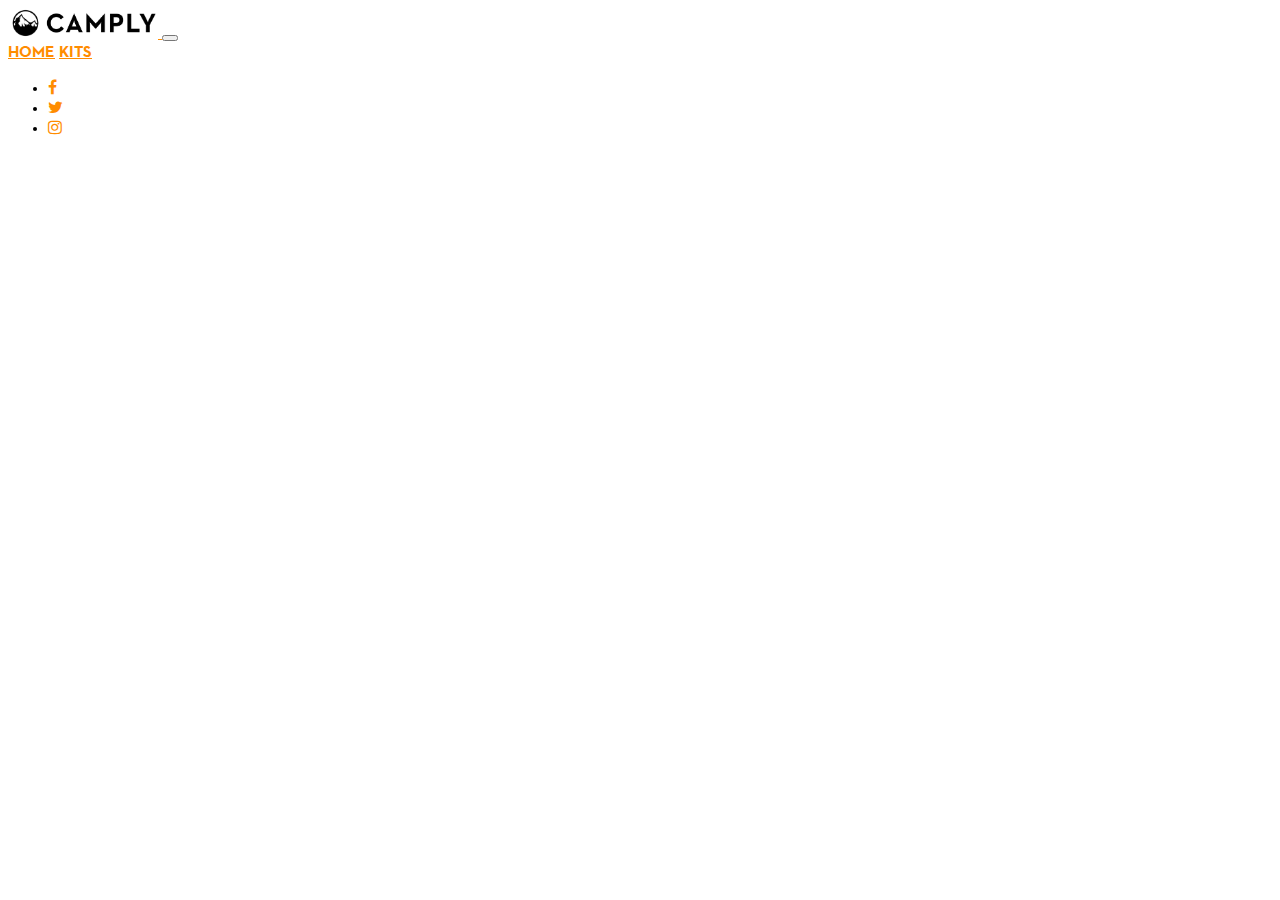
==== Camply/index.html @ c2e9fa63 "Camply" ====
<!doctype html>
<html lang="en">

<head>
  <!-- Required meta tags -->
  <meta charset="utf-8">
  <meta name="viewport" content="width=device-width, initial-scale=1, shrink-to-fit=no">

  <!-- Bootstrap CSS -->
  <link rel="stylesheet" href="https://cdn.jsdelivr.net/npm/bootstrap@4.5.3/dist/css/bootstrap.min.css"
    integrity="sha384-TX8t27EcRE3e/ihU7zmQxVncDAy5uIKz4rEkgIXeMed4M0jlfIDPvg6uqKI2xXr2" crossorigin="anonymous">

  <!-- Icon Library -->
  <link rel="stylesheet" href="https://cdnjs.cloudflare.com/ajax/libs/font-awesome/4.7.0/css/font-awesome.min.css">

  <!-- Styles -->
  <link href="css/styles.css" rel="stylesheet" type="text/css">

  <title>Camply</title>
</head>

<body>
  <!-- Navbar  -->
  <nav class="navbar navbar-expand-md navbar-light">
    <!-- Logo  -->
    <a class="navbar-brand" href="index.html">
      <img src="assets/images/camply-logo-black.png" alt="Camply Logo">
    </a>
    <button class="navbar-toggler" type="button" data-toggle="collapse" data-target="#navbarNavAltMarkup"
      aria-controls="navbarNavAltMarkup" aria-expanded="false" aria-label="Toggle navigation">
      <span class="navbar-toggler-icon"></span>
    </button>
    <!-- Navbar  -->
    <div class="collapse navbar-collapse" id="navbarNavAltMarkup">
      <div class="navbar-nav mx-auto">
        <a class="nav-item nav-link active" href="index.html">HOME</a>
        <a class="nav-item nav-link" href="pages/kits.html">KITS</a>
      </div>
      <!-- Social Media Icons  -->
      <ul class="nav navbar-nav navbar-right">
        <li class="nav-item"><a href="#" class="nav-link"><i class="fa fa-facebook"></i></a></li>
        <li class="nav-item"><a href="#" class="nav-link"><i class="fa fa-twitter"></i></a></li>
        <li class="nav-item"><a href="https://www.instagram.com/camplyapp/" class="nav-link"><i
              class="fa fa-instagram"></i></a></li>
      </ul>
    </div>
  </nav>

  <main>
    <div class="container-fluid">
      <!-- Carousel -->
      <div id="gearCarousel" class="carousel slide loadanimation">
        <ol class="carousel-indicators">
          <li data-target="#gearCarousel" data-slide-to="0" class="active"></li>
          <li data-target="#gearCarousel" data-slide-to="1"></li>
        </ol>
        <div class="carousel-inner shadow round">
          <div class="carousel-item bg-carousel1 active">
            <div class="carousel-caption">
              <div class="centered text-center">
                <h1 id="categorieis">OUR KITS</h1>
              </div>
            </div>
          </div>
          <div class="carousel-item bg-carousel2">
            <div class="carousel-caption">

              <div class="centered text-center">
                <h1 id="caption">EXPLORE OUR KITS</h1>
              </div>
            </div>
          </div>
        </div>
        <!-- Carousel Captions -->
        <a class="carousel-control-prev" href="#gearCarousel" role="button" data-slide="prev">
          <span class="carousel-control-prev-icon" aria-hidden="true"></span>
          <span class="sr-only">Previous</span>
        </a>
        <a class="carousel-control-next" href="#gearCarousel" role="button" data-slide="next">
          <span class="carousel-control-next-icon" aria-hidden="true"></span>
          <span class="sr-only">Next</span>
        </a>
      </div>
    </div>
  </main>

  <footer></footer>

  <!-- JavaScript -->
  <script src="https://code.jquery.com/jquery-3.5.1.slim.min.js"
    integrity="sha384-DfXdz2htPH0lsSSs5nCTpuj/zy4C+OGpamoFVy38MVBnE+IbbVYUew+OrCXaRkfj" crossorigin="anonymous">
  </script>
  <script src="https://cdn.jsdelivr.net/npm/bootstrap@4.5.3/dist/js/bootstrap.bundle.min.js"
    integrity="sha384-ho+j7jyWK8fNQe+A12Hb8AhRq26LrZ/JpcUGGOn+Y7RsweNrtN/tE3MoK7ZeZDyx" crossorigin="anonymous">
  </script>

  <script src="../js/script.js"></script>
</body>

</html>
---- Camply/css/styles.css ----
@font-face {
  font-family: Neutraface2TextBold;
  src: url(../assets/fonts/Neutraface2Text-Bold.otf);
}

@font-face {
  font-family: Neutraface2TextBook;
  src: url(../assets/fonts/Neutraface2Text-Book.otf);
}

a {
  color: darkorange;
}

a:hover {
  color: darkorange;
  text-decoration: underline;
}

nav,
h1 {
  font-family: 'Neutraface2TextBold';
}

h3 {
  font-family: 'Neutraface2TextBold';
  font-size: 20px;
}

body {
  font-family: 'Neutraface2TextBook';
  overflow-y: scroll;
  /* Add the ability to scroll */
}

.navbar-brand img {
  max-width: 150px;
}

.jumbotron {
  background-size: cover;
  background-position: center;
}

#title {
  margin: 3vw 0vw 1.5vw 1.5vw;
  font-size: 30px;
}

.round {
  border-radius: 2.5vw;
}

.roundless {
  border-radius: 2.5vw 2.5vw 0vw 0vw;
}

.centered {
  position: absolute;
  top: 50%;
  left: 50%;
  transform: translate(-50%, -50%);
  color: white;
}

.cover-space {
  margin: 5% 0% 5% 0%;
}

.shadow-space {
  margin: 1% 0% 1% 0%;
}

.bg-carousel1 {
  background-image: url('../assets/images/gear/carousel/kits.jpeg');
}

.bg-carousel2 {
  background-image: url('../assets/images/gear/carousel/gearwizard.jpg');
}

.carousel-item {
  height: 25vw;
  background-position: center;
  background-repeat: no-repeat;
  background-size: cover;
  position: relative;
}

.carousel-caption {
  transform: translateY(-50%);
  bottom: 0;
  top: 50%;
}

.scrolling-wrapper {
  overflow-x: auto;
}

/* Hide scrollbar for Chrome, Safari and Opera */
div.scrolling-wrapper::-webkit-scrollbar {
  display: none;
}

/* Hide scrollbar for IE and Edge */
div.scrolling-wrapper {
  -ms-overflow-style: none;
}

/* Hide scrollbar for Chrome, Safari and Opera */
body::-webkit-scrollbar {
  display: none;
}

/* Hide scrollbar for IE and Edge */
body.scrolling-wrapper {
  -ms-overflow-style: none;
}

/* ----------------- ANIMATIONS --------------- */
.firstanimation {
  opacity: 0;
  animation: appear .25s;
  animation-fill-mode: forwards;
}

.loadanimation {
  opacity: 0;
  animation: appear .5s;
  animation-fill-mode: forwards;
}

.oneanimation {
  opacity: 0;
  animation: appear .5s;
  animation-fill-mode: forwards;
}

.twoanimation {
  opacity: 0;
  animation: appear .75s;
  animation-fill-mode: forwards;
}

.threeanimation {
  opacity: 0;
  animation: appear 1s;
  animation-fill-mode: forwards;
}

.fouranimation {
  opacity: 0;
  animation: appear 1.25s;
  animation-fill-mode: forwards;
}

.fiveanimation {
  opacity: 0;
  animation: appear 1.5s;
  animation-fill-mode: forwards;
}

.sixanimation {
  opacity: 0;
  animation: appear 1.75s;
  animation-fill-mode: forwards;
}

.sevenanimation {
  opacity: 0;
  animation: appear 2s;
  animation-fill-mode: forwards;
}

.eightanimation {
  opacity: 0;
  animation: appear 2.25s;
  animation-fill-mode: forwards;
}

.big:hover {
  transform: scale(1.025);
}

@keyframes appear {
  0% {
    opacity: 0;
  }

  100% {
    opacity: 1;
  }
}
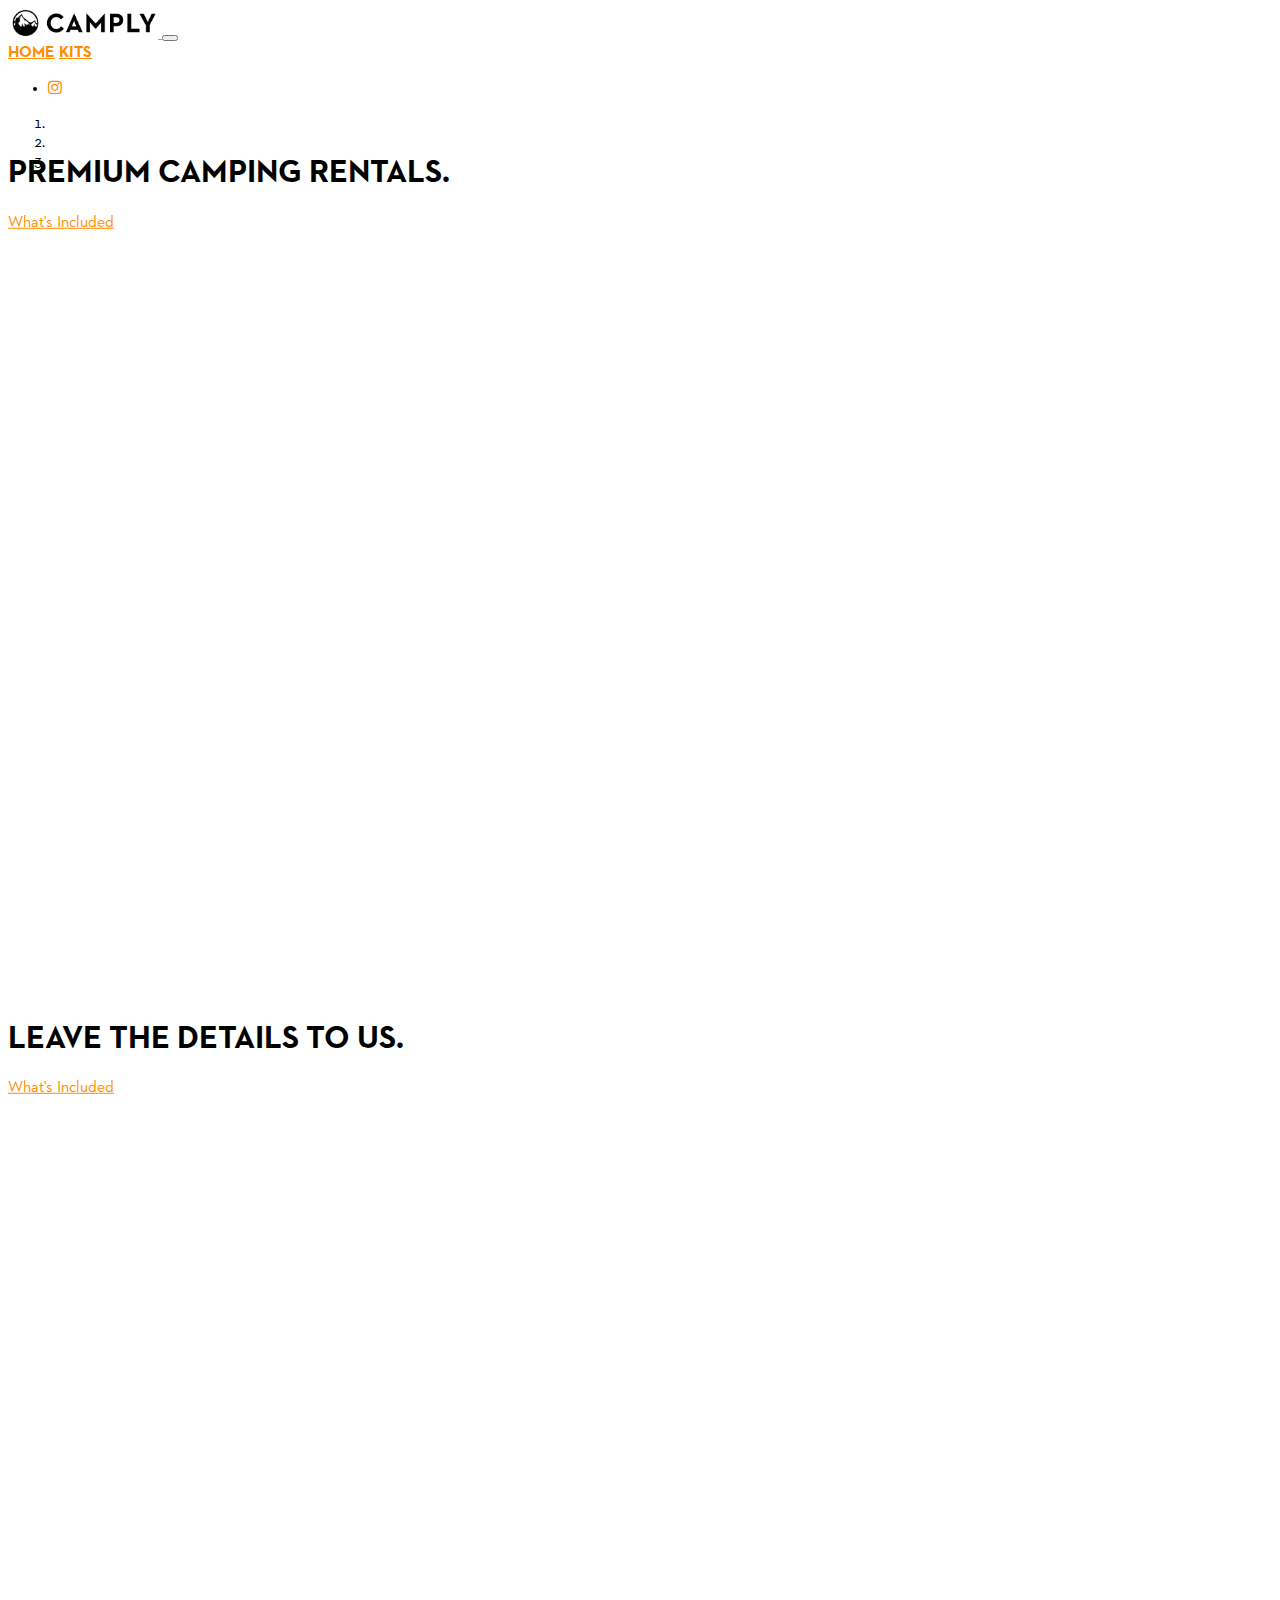
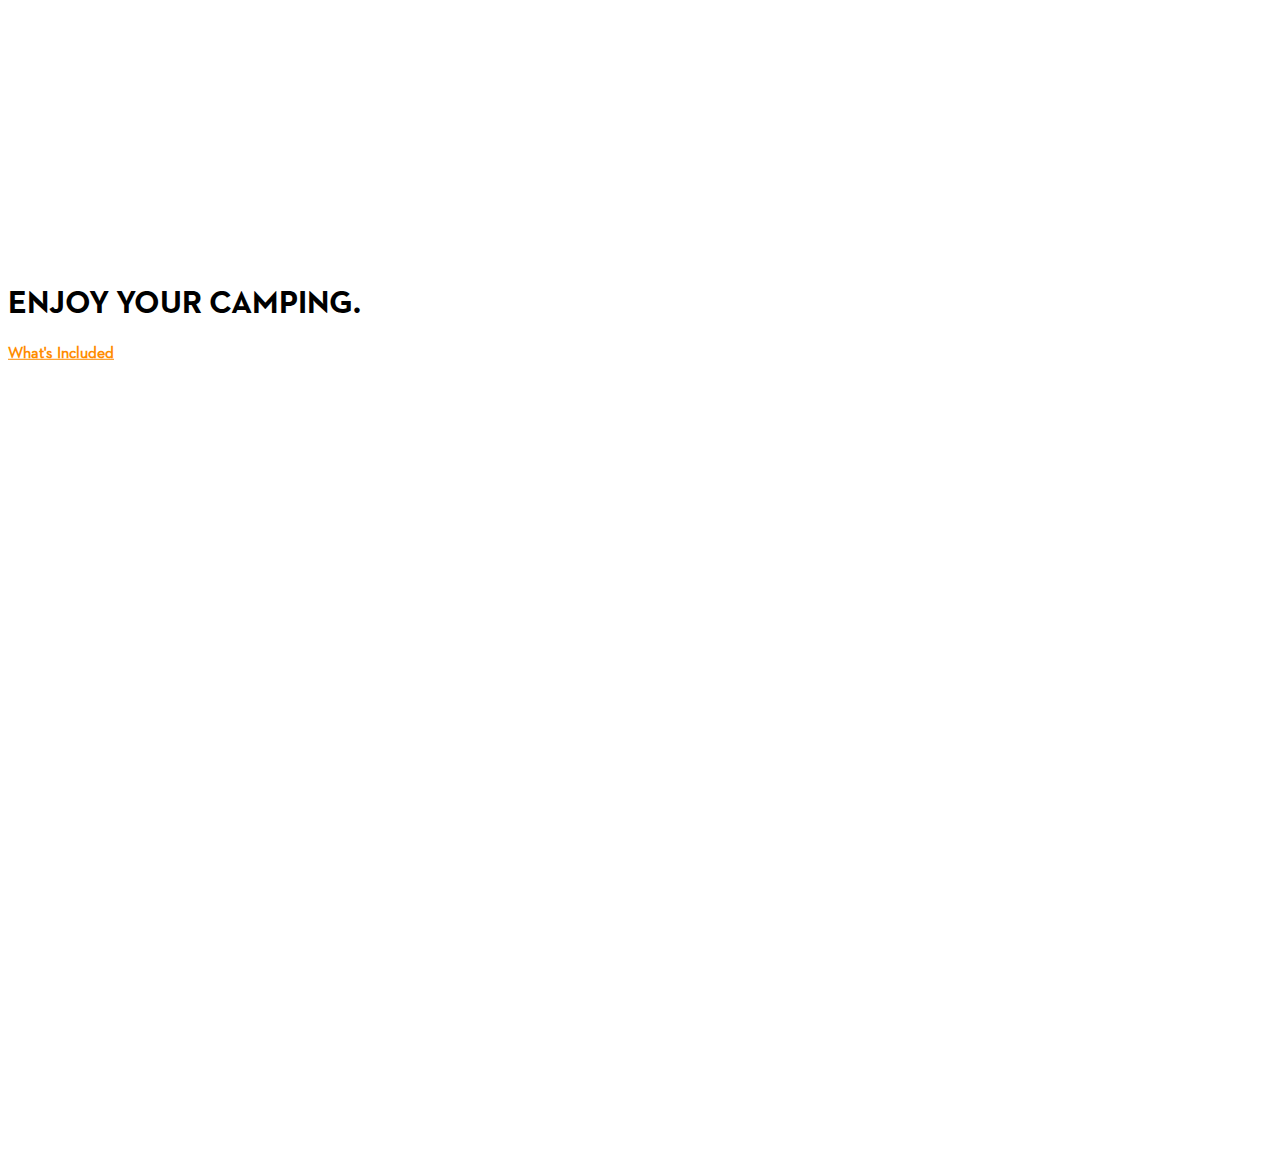
==== commit be445dac: "Home" ====
--- a/Camply/index.html
+++ b/Camply/index.html
@@ -38,8 +38,6 @@
       </div>
       <!-- Social Media Icons  -->
       <ul class="nav navbar-nav navbar-right">
-        <li class="nav-item"><a href="#" class="nav-link"><i class="fa fa-facebook"></i></a></li>
-        <li class="nav-item"><a href="#" class="nav-link"><i class="fa fa-twitter"></i></a></li>
         <li class="nav-item"><a href="https://www.instagram.com/camplyapp/" class="nav-link"><i
               class="fa fa-instagram"></i></a></li>
       </ul>
@@ -47,40 +45,45 @@
   </nav>
 
   <main>
-    <div class="container-fluid">
-      <!-- Carousel -->
-      <div id="gearCarousel" class="carousel slide loadanimation">
-        <ol class="carousel-indicators">
-          <li data-target="#gearCarousel" data-slide-to="0" class="active"></li>
-          <li data-target="#gearCarousel" data-slide-to="1"></li>
-        </ol>
-        <div class="carousel-inner shadow round">
-          <div class="carousel-item bg-carousel1 active">
-            <div class="carousel-caption">
-              <div class="centered text-center">
-                <h1 id="categorieis">OUR KITS</h1>
-              </div>
-            </div>
-          </div>
-          <div class="carousel-item bg-carousel2">
-            <div class="carousel-caption">
-
-              <div class="centered text-center">
-                <h1 id="caption">EXPLORE OUR KITS</h1>
-              </div>
-            </div>
+    <!-- Carousel -->
+    <div id="CamplyCarousel" class="carousel slide">
+      <ol class="carousel-indicators">
+        <li data-target="#CamplyCarousel" data-slide-to="0" class="active"></li>
+        <li data-target="#CamplyCarousel" data-slide-to="1"></li>
+        <li data-target="#CamplyCarousel" data-slide-to="2"></li>
+      </ol>
+      <div class="carousel-inner">
+        <div class="carousel-item bg-carousel1 active">
+          <div class="carousel-caption">
+            <h1 class="display-4">PREMIUM CAMPING RENTALS.</h1>
+            <a class="btn btn-warning btn-lg rounded-pill text-light text-center mt-3" href="pages/camping.html"
+              role="button">What's Included</a>
           </div>
         </div>
-        <!-- Carousel Captions -->
-        <a class="carousel-control-prev" href="#gearCarousel" role="button" data-slide="prev">
-          <span class="carousel-control-prev-icon" aria-hidden="true"></span>
-          <span class="sr-only">Previous</span>
-        </a>
-        <a class="carousel-control-next" href="#gearCarousel" role="button" data-slide="next">
-          <span class="carousel-control-next-icon" aria-hidden="true"></span>
-          <span class="sr-only">Next</span>
-        </a>
+        <div class="carousel-item bg-carousel2">
+          <div class="carousel-caption">
+            <h1 class="display-4">LEAVE THE DETAILS TO US.</h1>
+            <a class="btn btn-warning btn-lg rounded-pill text-light text-center mt-3" href="pages/camping.html"
+              role="button">What's Included</a>
+          </div>
+        </div>
+        <div class="carousel-item bg-carousel3">
+          <div class="carousel-caption">
+            <h1 class="display-4">ENJOY YOUR CAMPING.</h1>
+            <a class="btn btn-warning btn-lg rounded-pill text-light text-center mt-3" href="pages/camping.html"
+              role="button"><strong>What's Included</strong></a>
+          </div>
+        </div>
       </div>
+      <!-- Carousel Captions -->
+      <a class="carousel-control-prev" href="#CamplyCarousel" role="button" data-slide="prev">
+        <span class="carousel-control-prev-icon" aria-hidden="true"></span>
+        <span class="sr-only">Previous</span>
+      </a>
+      <a class="carousel-control-next" href="#CamplyCarousel" role="button" data-slide="next">
+        <span class="carousel-control-next-icon" aria-hidden="true"></span>
+        <span class="sr-only">Next</span>
+      </a>
     </div>
   </main>
 
--- a/Camply/css/styles.css
+++ b/Camply/css/styles.css
@@ -71,27 +71,46 @@
   margin: 1% 0% 1% 0%;
 }
 
+/* --------------- CAROUSEL --------------- */
+
+.carousel-caption {
+  transform: translateY(-50%);
+  bottom: 0;
+  top: 60%;
+}
+
 .bg-carousel1 {
-  background-image: url('../assets/images/gear/carousel/kits.jpeg');
+  background-image: url('../assets/images/home/1.jpg');
 }
 
 .bg-carousel2 {
-  background-image: url('../assets/images/gear/carousel/gearwizard.jpg');
-}
-
-.carousel-item {
-  height: 25vw;
+  background-image: url('../assets/images/home/2.jpg');
+}
+
+.bg-carousel3 {
+  background-image: url('../assets/images/home/3.jpg');
+}
+
+.bg-carousel1,
+.bg-carousel2,
+.bg-carousel3 {
+  height: calc(100vh - 56px);
   background-position: center;
   background-repeat: no-repeat;
   background-size: cover;
   position: relative;
 }
 
-.carousel-caption {
-  transform: translateY(-50%);
-  bottom: 0;
-  top: 50%;
-}
+@media screen and (max-width: 768px) {
+  .carousel-caption {
+    transform: translateY(-50%);
+    bottom: 0;
+    top: 50%;
+  }
+
+}
+
+/* --------------- HORIZONTAL SCROLL --------------- */
 
 .scrolling-wrapper {
   overflow-x: auto;
@@ -117,7 +136,8 @@
   -ms-overflow-style: none;
 }
 
-/* ----------------- ANIMATIONS --------------- */
+/* --------------- ANIMATIONS --------------- */
+
 .firstanimation {
   opacity: 0;
   animation: appear .25s;
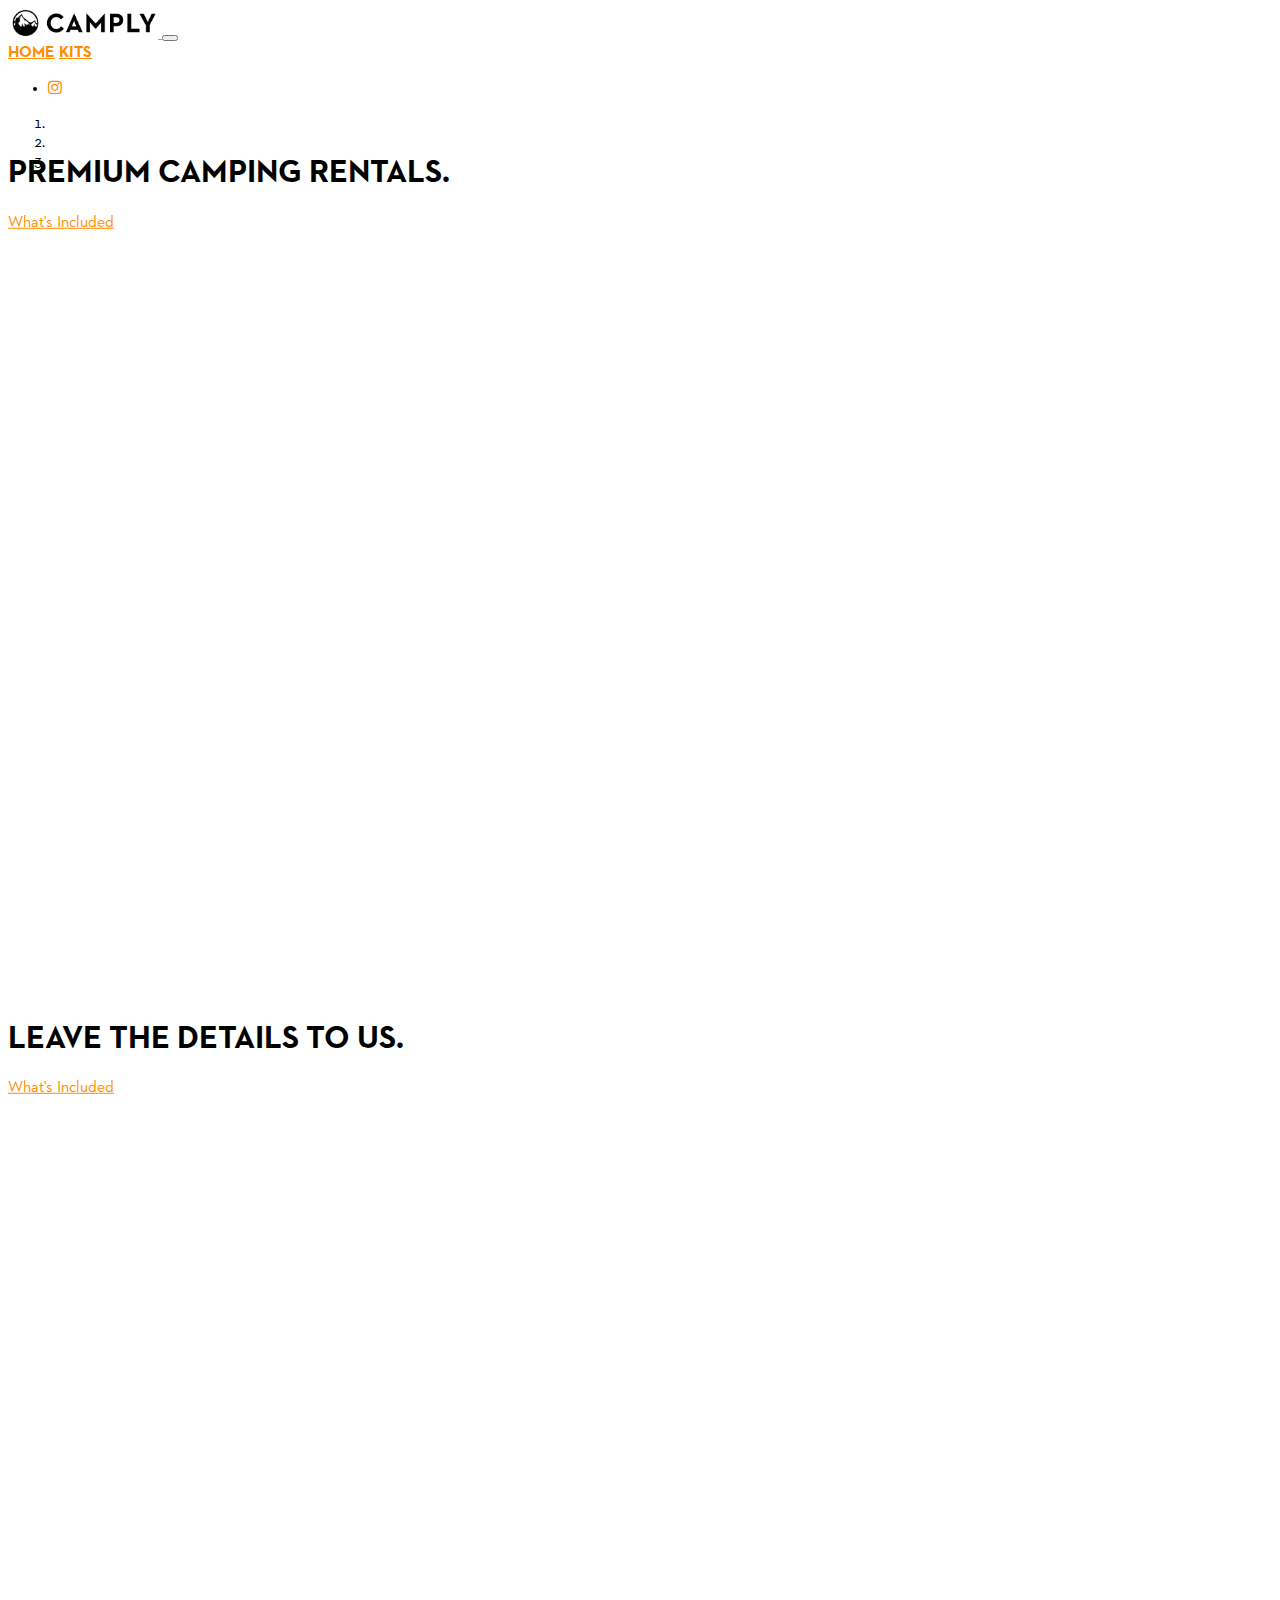
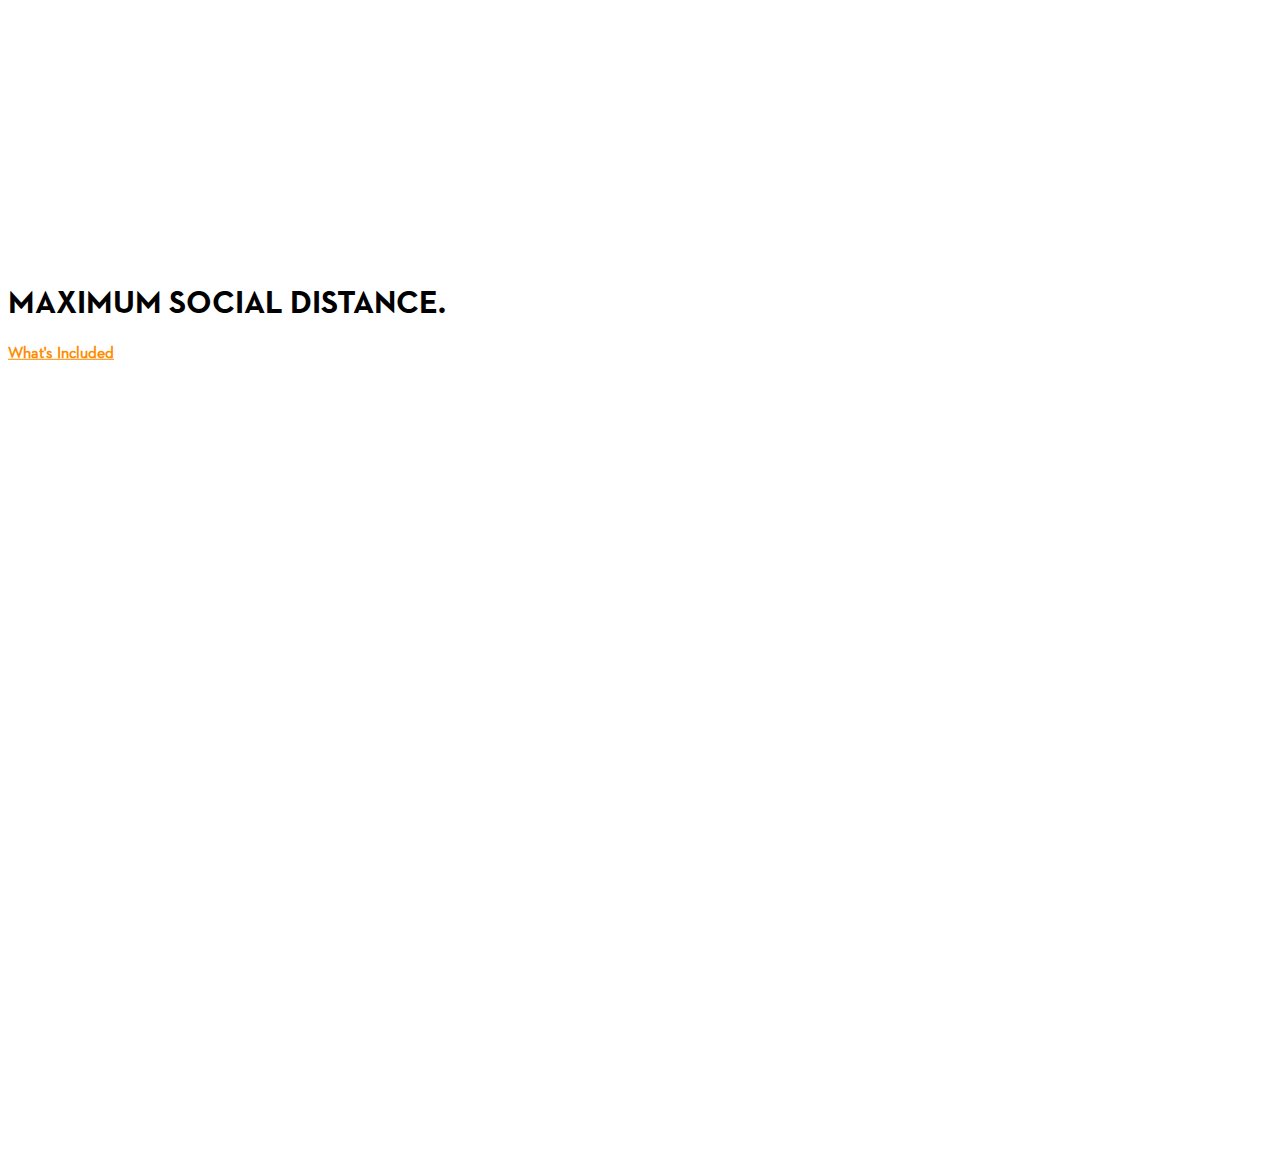
==== commit 3a78f3da: "Carousel" ====
--- a/Camply/index.html
+++ b/Camply/index.html
@@ -69,7 +69,7 @@
         </div>
         <div class="carousel-item bg-carousel3">
           <div class="carousel-caption">
-            <h1 class="display-4">ENJOY YOUR CAMPING.</h1>
+            <h1 class="display-4">MAXIMUM SOCIAL DISTANCE.</h1>
             <a class="btn btn-warning btn-lg rounded-pill text-light text-center mt-3" href="pages/camping.html"
               role="button"><strong>What's Included</strong></a>
           </div>
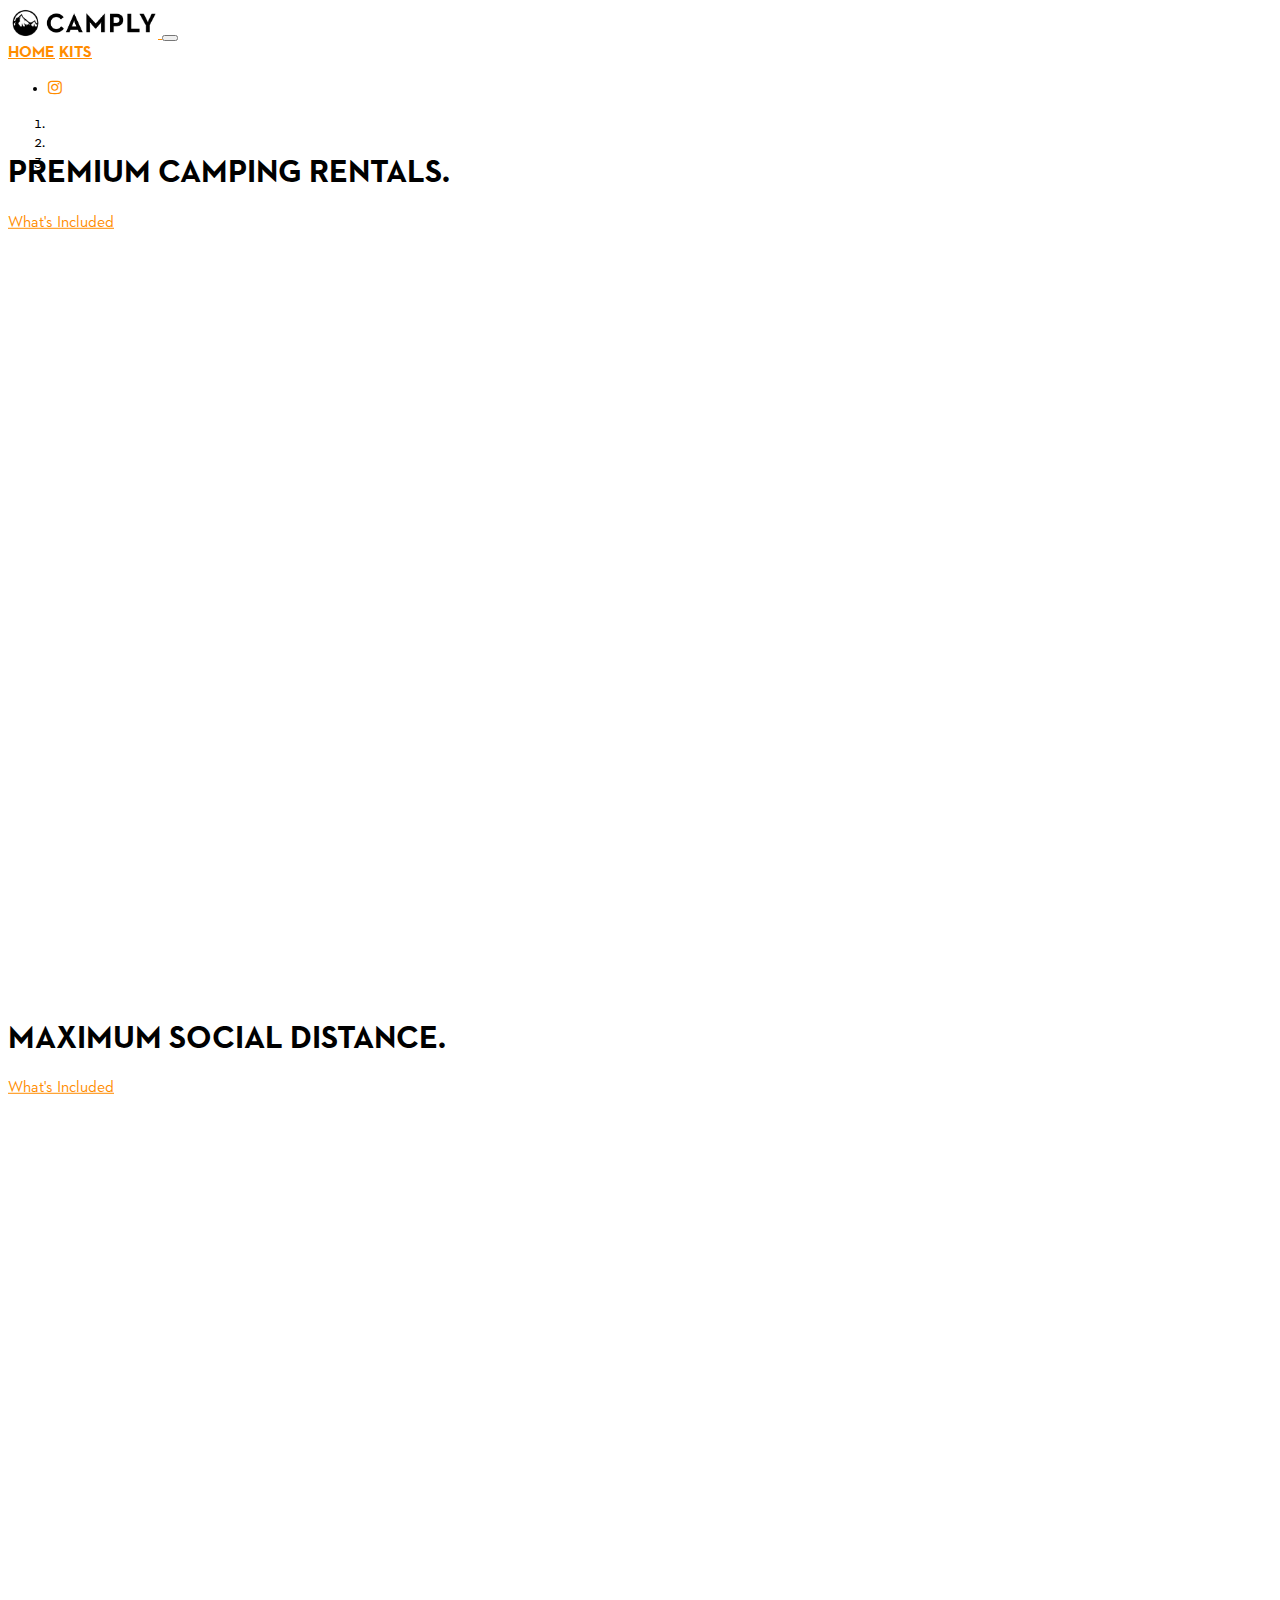
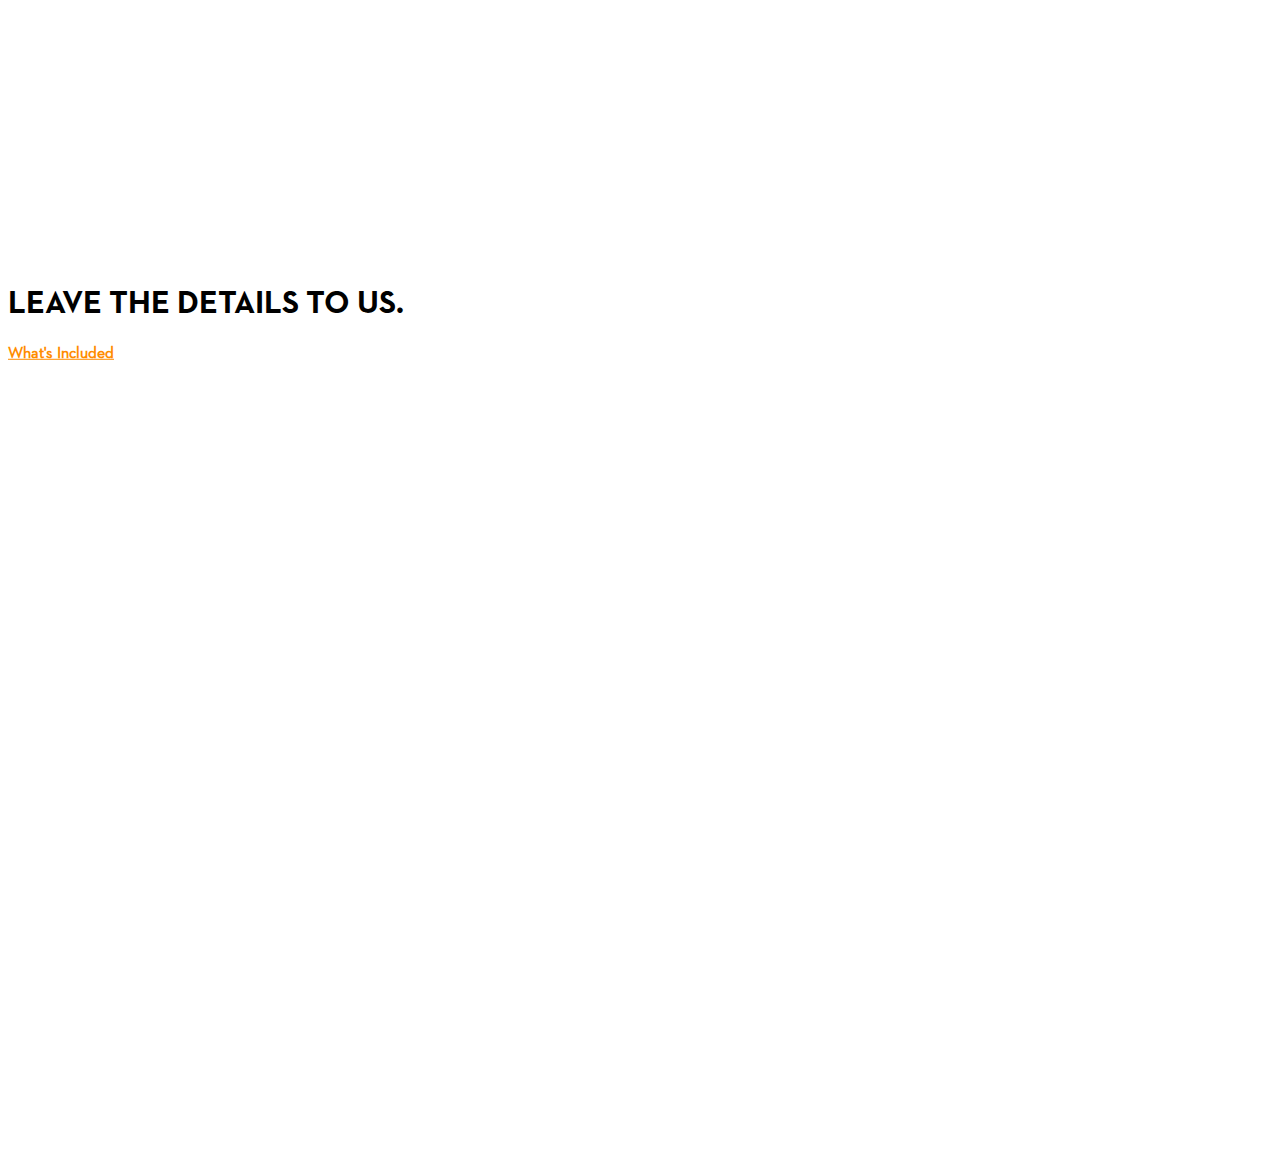
==== commit 4c1751c1: "Rearrange" ====
--- a/Camply/index.html
+++ b/Camply/index.html
@@ -62,14 +62,14 @@
         </div>
         <div class="carousel-item bg-carousel2">
           <div class="carousel-caption">
-            <h1 class="display-4">LEAVE THE DETAILS TO US.</h1>
+            <h1 class="display-4">MAXIMUM SOCIAL DISTANCE.</h1>
             <a class="btn btn-warning btn-lg rounded-pill text-light text-center mt-3" href="pages/camping.html"
               role="button">What's Included</a>
           </div>
         </div>
         <div class="carousel-item bg-carousel3">
           <div class="carousel-caption">
-            <h1 class="display-4">MAXIMUM SOCIAL DISTANCE.</h1>
+            <h1 class="display-4">LEAVE THE DETAILS TO US.</h1>
             <a class="btn btn-warning btn-lg rounded-pill text-light text-center mt-3" href="pages/camping.html"
               role="button"><strong>What's Included</strong></a>
           </div>
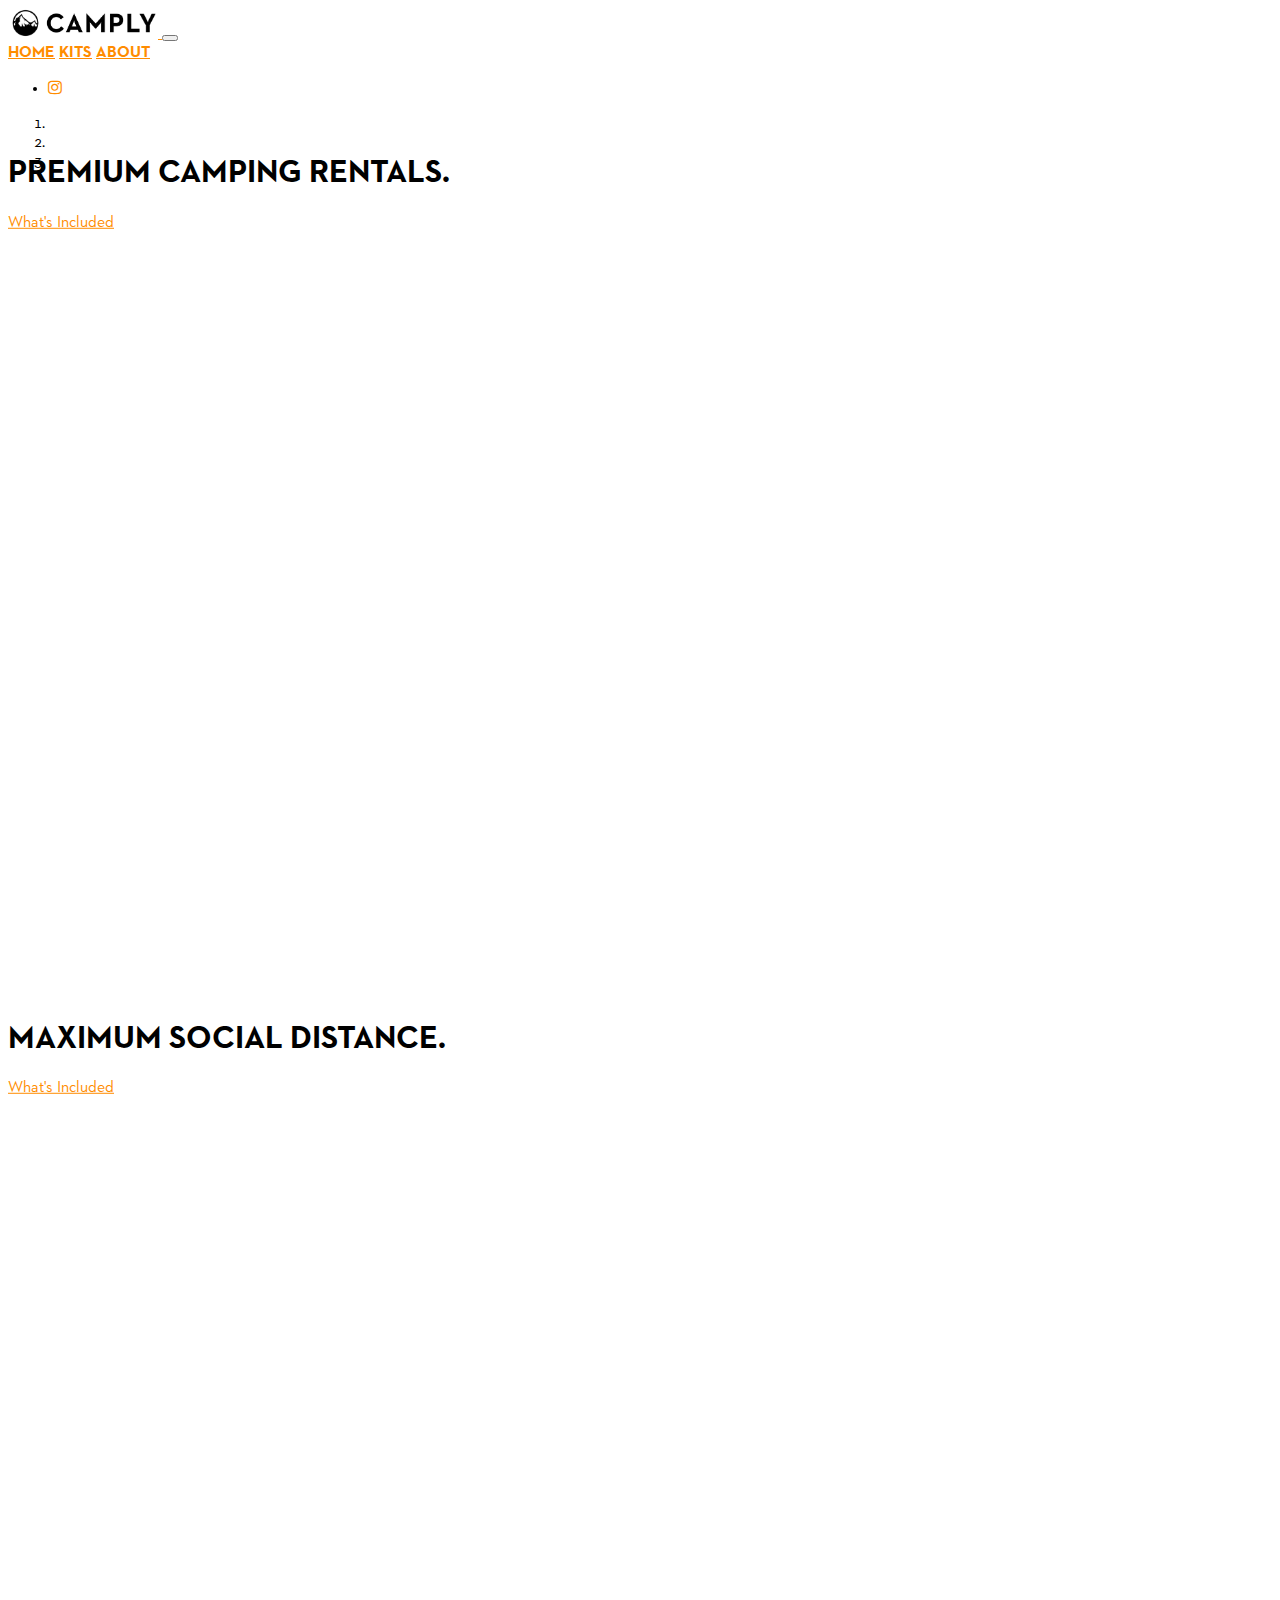
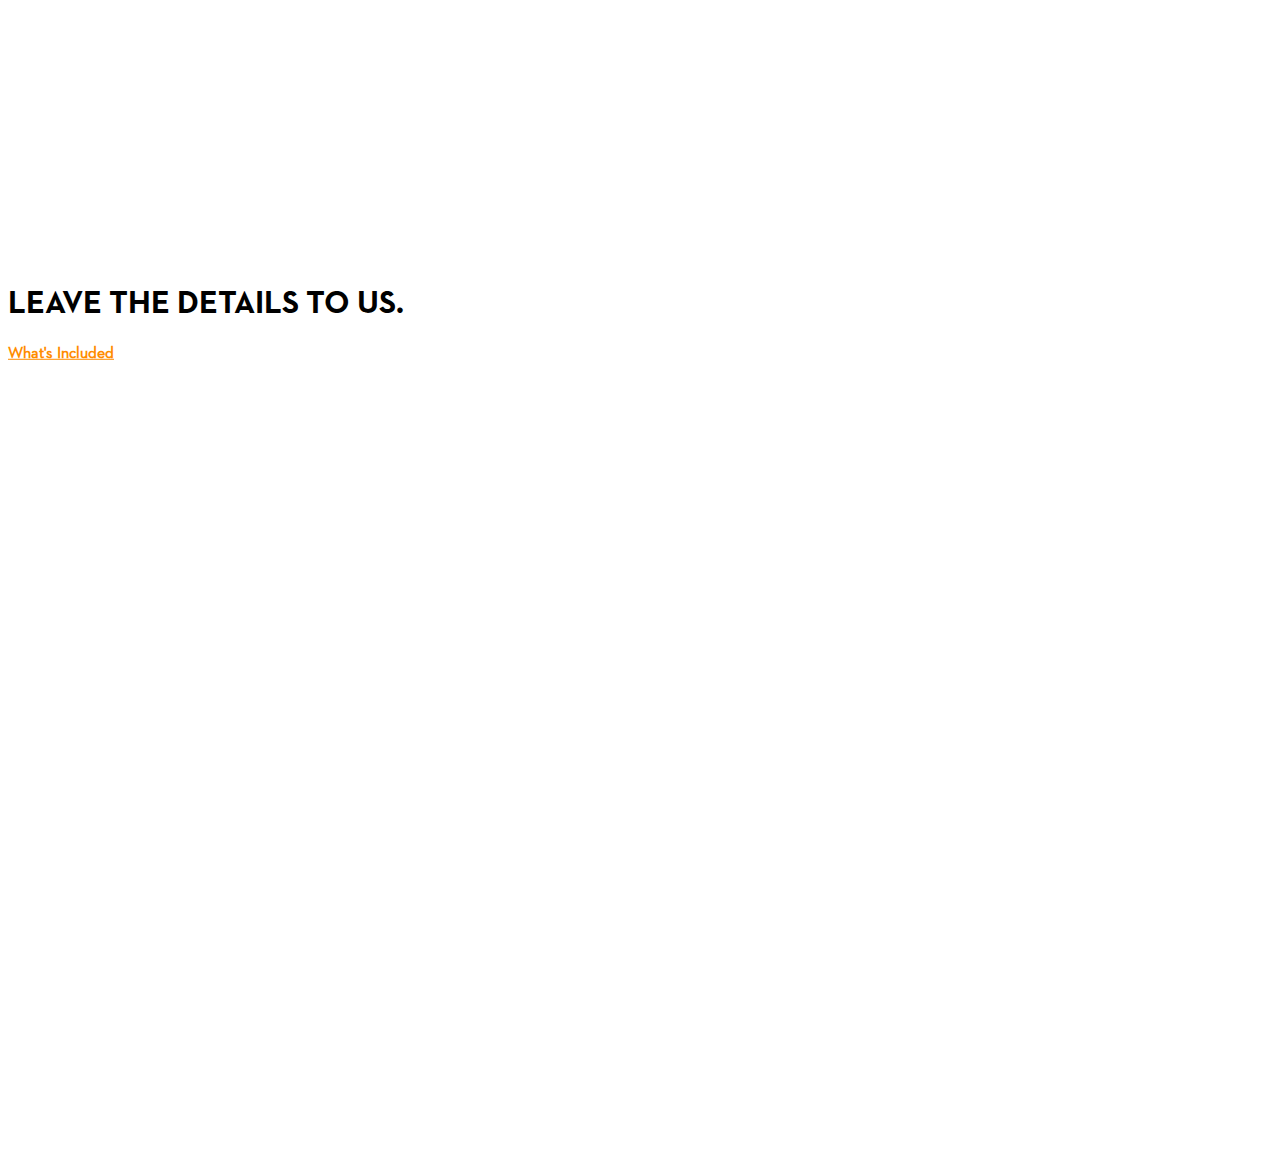
==== commit 9fa65520: "About" ====
--- a/Camply/index.html
+++ b/Camply/index.html
@@ -35,6 +35,7 @@
       <div class="navbar-nav mx-auto">
         <a class="nav-item nav-link active" href="index.html">HOME</a>
         <a class="nav-item nav-link" href="pages/kits.html">KITS</a>
+        <a class="nav-item nav-link" href="pages/about.html">ABOUT</a>
       </div>
       <!-- Social Media Icons  -->
       <ul class="nav navbar-nav navbar-right">
--- a/Camply/css/styles.css
+++ b/Camply/css/styles.css
@@ -18,12 +18,17 @@
 }
 
 nav,
-h1 {
+h1,
+h2 {
   font-family: 'Neutraface2TextBold';
 }
 
 h3 {
   font-family: 'Neutraface2TextBold';
+  font-size: 20px;
+}
+
+.info {
   font-size: 20px;
 }
 
@@ -61,6 +66,10 @@
   left: 50%;
   transform: translate(-50%, -50%);
   color: white;
+}
+
+.text-space {
+  margin: 10% 10% 10% 10%;
 }
 
 .cover-space {
@@ -107,7 +116,6 @@
     bottom: 0;
     top: 50%;
   }
-
 }
 
 /* --------------- HORIZONTAL SCROLL --------------- */
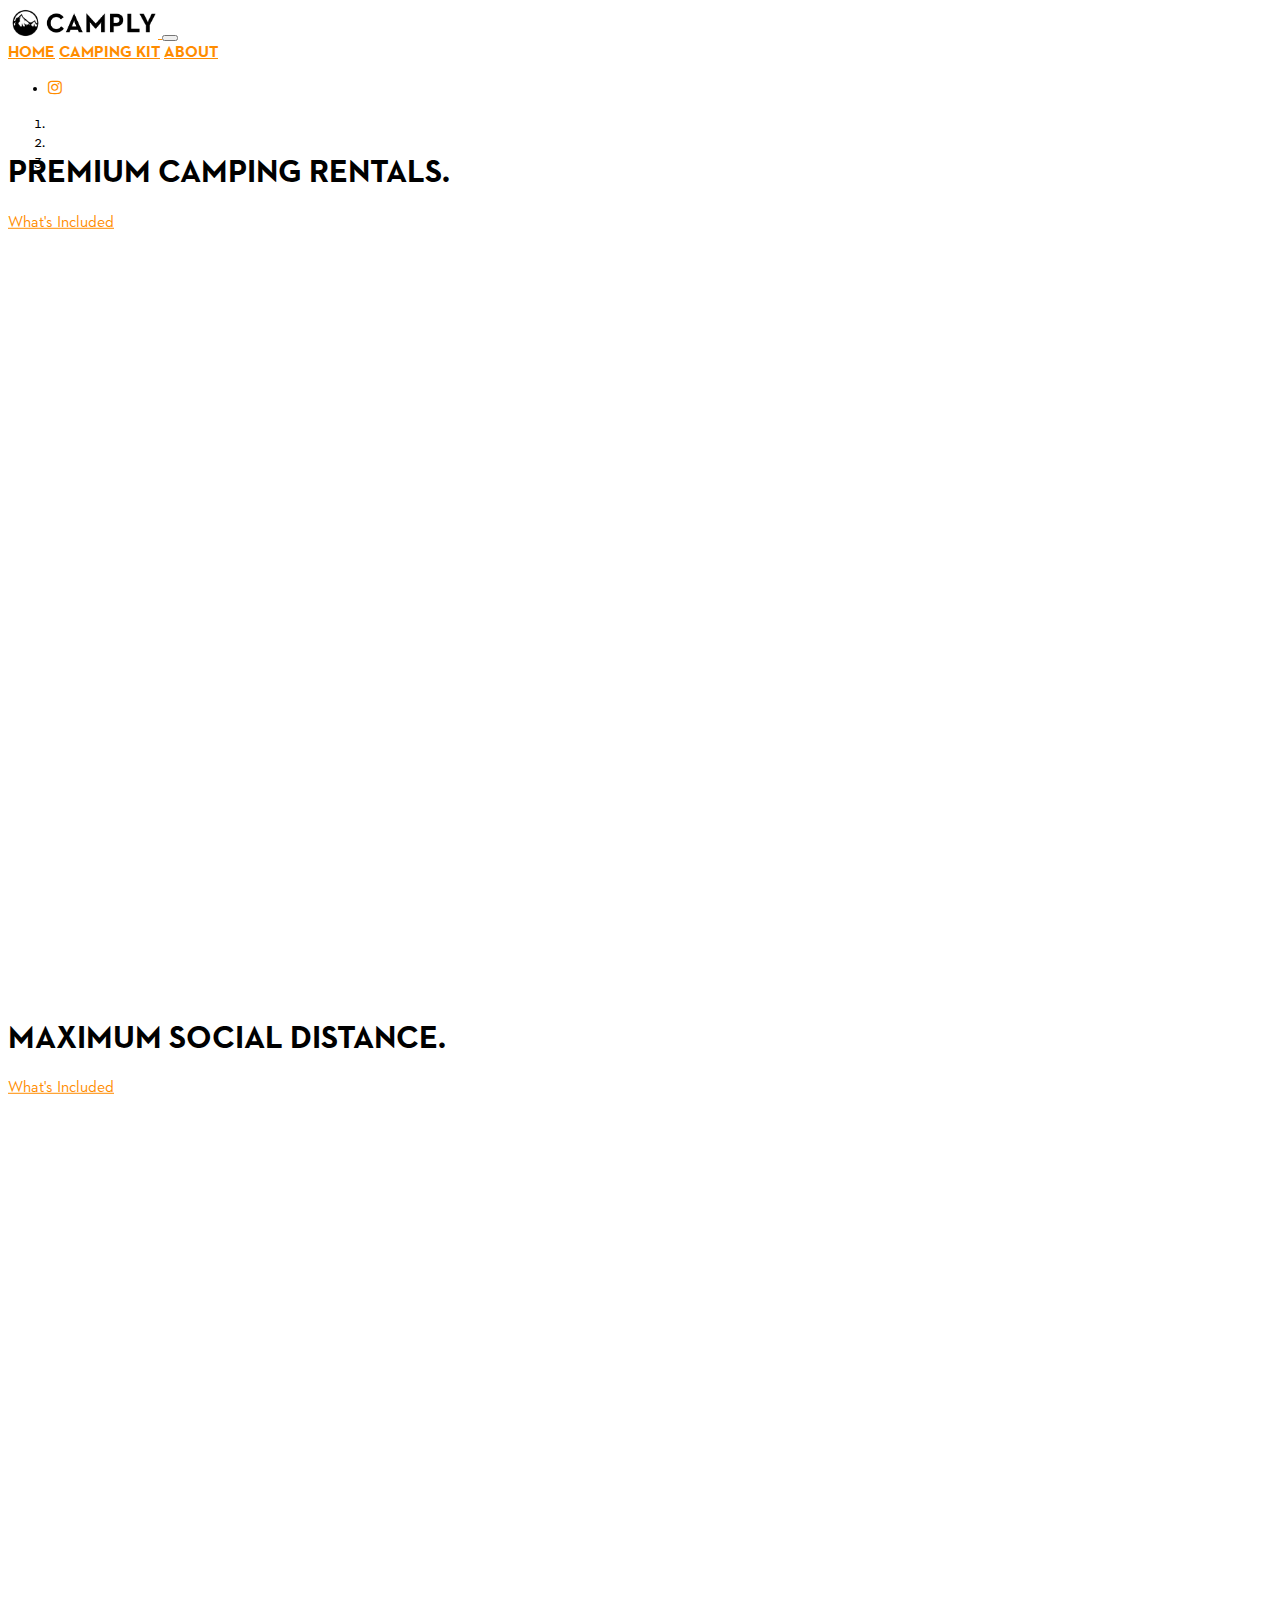
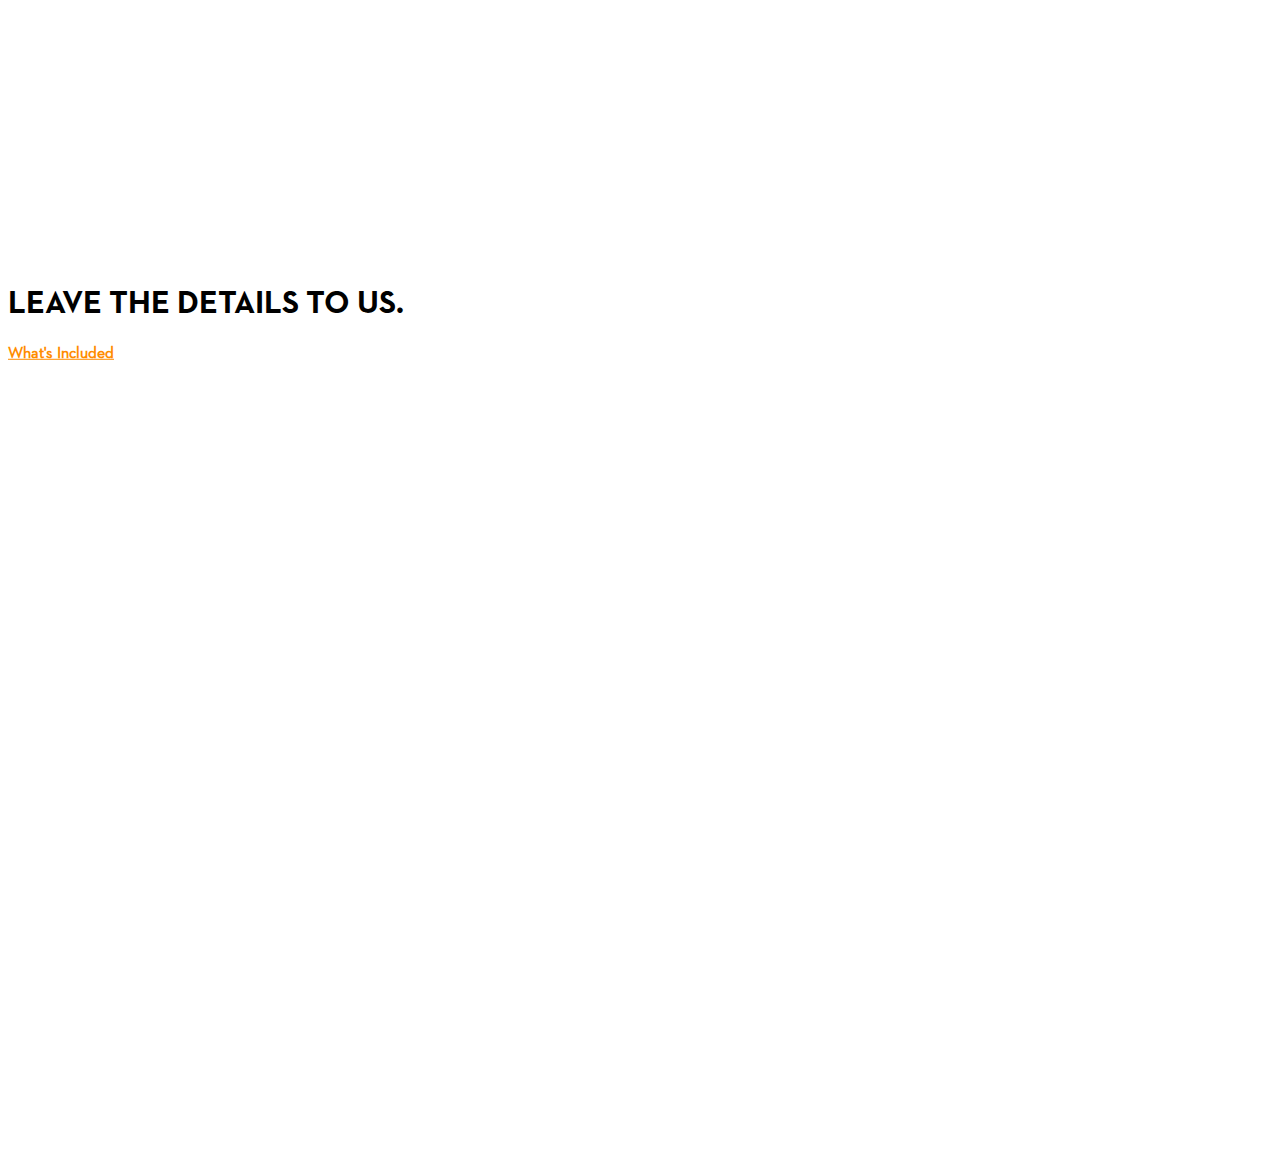
==== commit 7290e261: "Iterations" ====
--- a/Camply/index.html
+++ b/Camply/index.html
@@ -15,6 +15,9 @@
 
   <!-- Styles -->
   <link href="css/styles.css" rel="stylesheet" type="text/css">
+
+  <!-- Favicon -->
+  <link rel="shortcut icon" type="image/png" href="assets/images/camply-favicon.png">
 
   <title>Camply</title>
 </head>
@@ -34,12 +37,12 @@
     <div class="collapse navbar-collapse" id="navbarNavAltMarkup">
       <div class="navbar-nav mx-auto">
         <a class="nav-item nav-link active" href="index.html">HOME</a>
-        <a class="nav-item nav-link" href="pages/kits.html">KITS</a>
+        <a class="nav-item nav-link" href="pages/camping.html">CAMPING KIT</a>
         <a class="nav-item nav-link" href="pages/about.html">ABOUT</a>
       </div>
       <!-- Social Media Icons  -->
       <ul class="nav navbar-nav navbar-right">
-        <li class="nav-item"><a href="https://www.instagram.com/camplyapp/" class="nav-link"><i
+        <li class="nav-item"><a href="https://www.instagram.com/camplyapp/" target="_blank" class="nav-link"><i
               class="fa fa-instagram"></i></a></li>
       </ul>
     </div>
